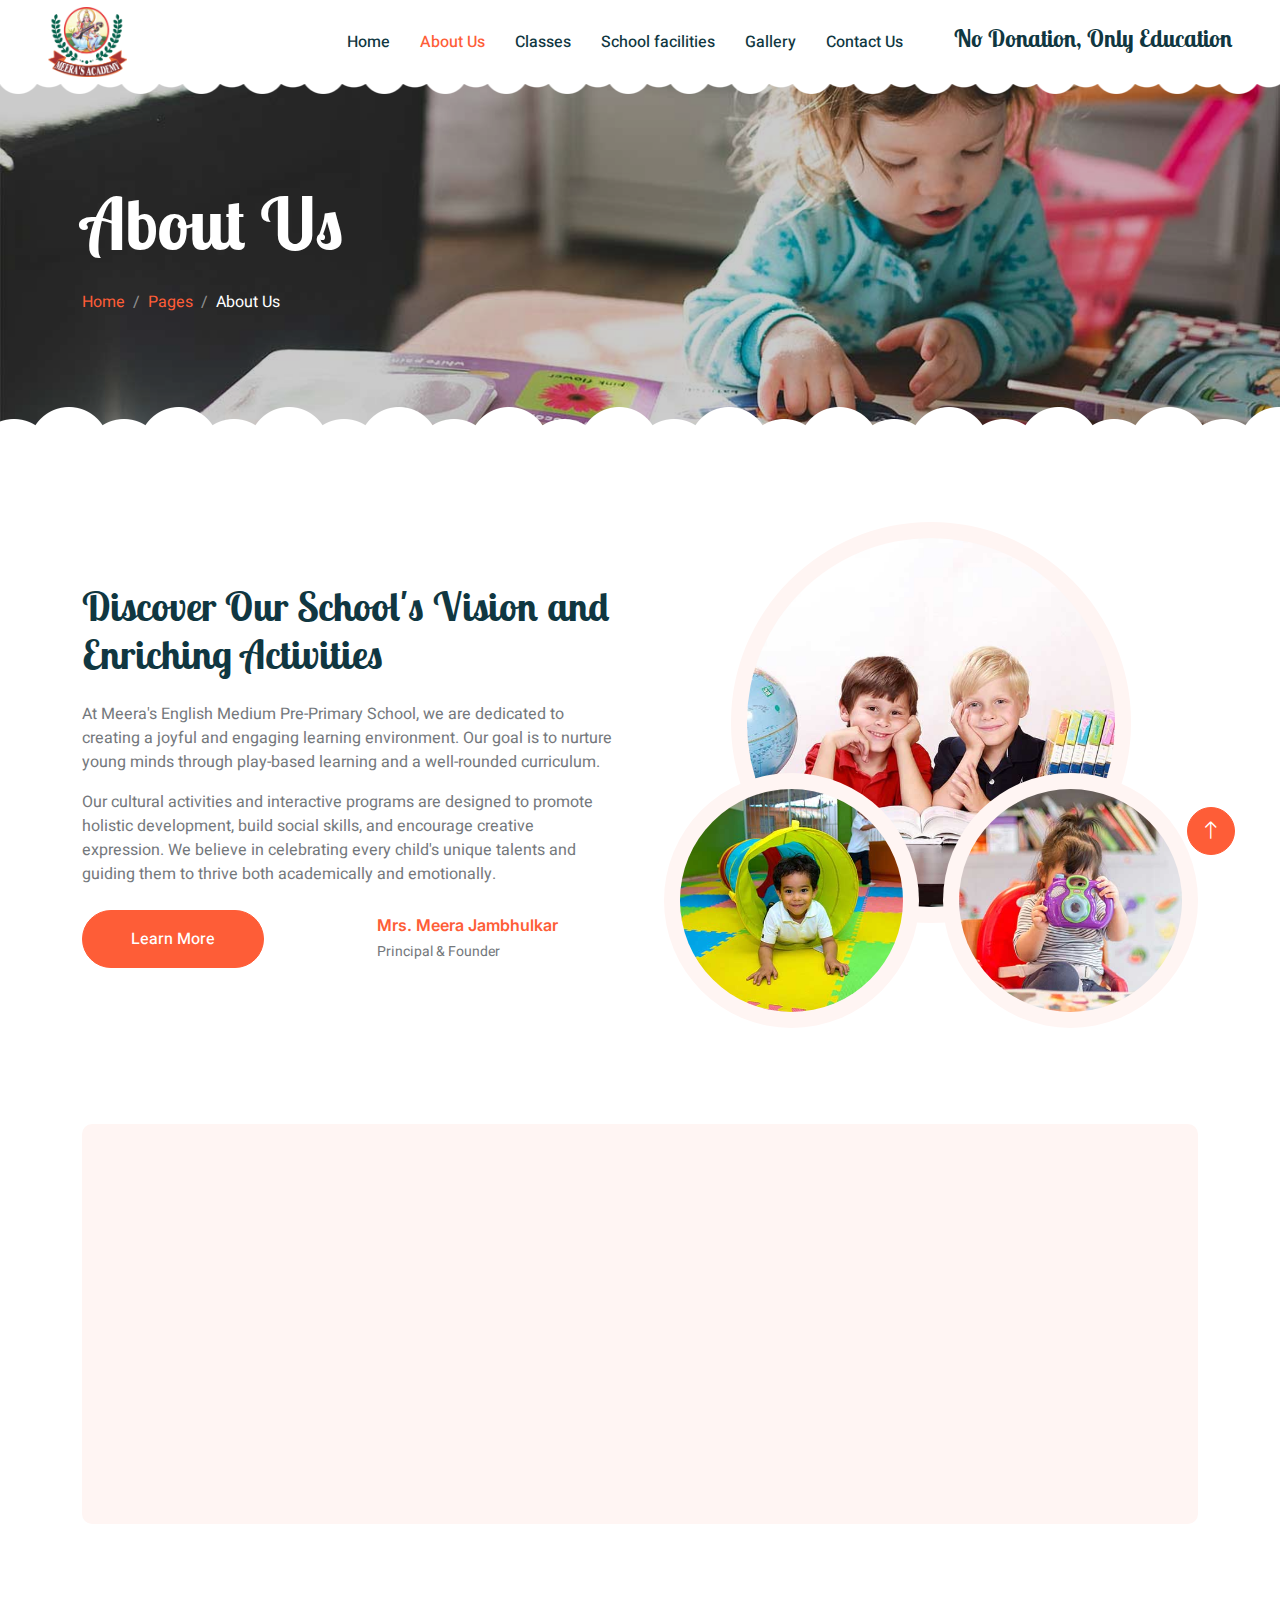
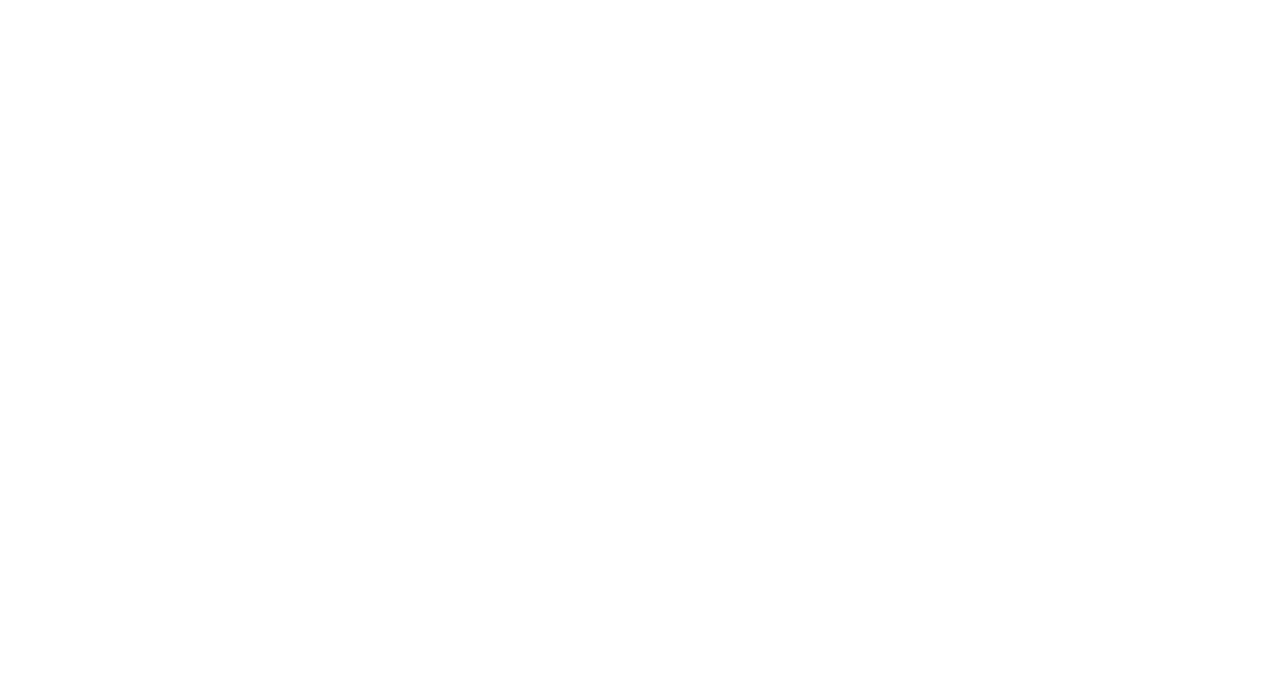
==== about.html @ 2c327e17 "first commit" ====
<!DOCTYPE html>
<html lang="en">

<head>
    <meta charset="utf-8">
    <title>Meera's Academy</title>
    <meta content="width=device-width, initial-scale=1.0" name="viewport">
    <meta content="" name="keywords">
    <meta content="" name="description">

    <!-- Favicon -->
    <link rel="icon" href="/img/favicon.png" type="image/x-icon" />

    <!-- Google Web Fonts -->
    <link rel="preconnect" href="https://fonts.googleapis.com">
    <link rel="preconnect" href="https://fonts.gstatic.com" crossorigin>
    <link href="https://fonts.googleapis.com/css2?family=Heebo:wght@400;500;600&family=Inter:wght@600&family=Lobster+Two:wght@700&display=swap" rel="stylesheet">
    
    <!-- Icon Font Stylesheet -->
    <link href="https://cdnjs.cloudflare.com/ajax/libs/font-awesome/5.10.0/css/all.min.css" rel="stylesheet">
    <link href="https://cdn.jsdelivr.net/npm/bootstrap-icons@1.4.1/font/bootstrap-icons.css" rel="stylesheet">

    <!-- Libraries Stylesheet -->
    <link href="lib/animate/animate.min.css" rel="stylesheet">
    <link href="lib/owlcarousel/assets/owl.carousel.min.css" rel="stylesheet">

    <!-- Customized Bootstrap Stylesheet -->
    <link href="css/bootstrap.min.css" rel="stylesheet">

    <!-- Template Stylesheet -->
    <link href="css/style.css" rel="stylesheet">
</head>

<body>
    <div class="container-xxl bg-white p-0">
        <!-- Spinner Start -->
        <div id="spinner" class="show bg-white position-fixed translate-middle w-100 vh-100 top-50 start-50 d-flex align-items-center justify-content-center">
            <div class="spinner-border text-primary" style="width: 3rem; height: 3rem;" role="status">
                <span class="sr-only">Loading...</span>
            </div>
        </div>
        <!-- Spinner End -->


        <!-- Navbar Start -->
        <nav
        class="navbar navbar-expand-lg bg-white navbar-light sticky-top px-4 px-lg-5 py-lg-0"
      >
        <a href="index.html" class="navbar-brand">
          <img
            src="/img/logo-2024.png"
            alt="School Logo"
            class="m-0 text-primary"
            style="height: 70px"
          />
        </a>

        <button
          type="button"
          class="navbar-toggler"
          data-bs-toggle="collapse"
          data-bs-target="#navbarCollapse"
        >
          <span class="navbar-toggler-icon"></span>
        </button>
        <div class="collapse navbar-collapse" id="navbarCollapse">
          <div class="navbar-nav mx-auto">
            <a href="index.html" class="nav-item nav-link ">Home</a>
            <a href="about.html" class="nav-item nav-link active">About Us</a>
            <a href="classes.html" class="nav-item nav-link">Classes</a>
            <a href="facility.html" class="nav-item nav-link">School facilities</a>
            <a href="gallery.html" class="nav-item nav-link">Gallery</a>
            <!-- <div class="nav-item dropdown">
              <a
                href="#"
                class="nav-link dropdown-toggle"
                data-bs-toggle="dropdown"
                >Pages</a
              >
              <div
                class="dropdown-menu rounded-0 rounded-bottom border-0 shadow-sm m-0"
              >
                <a href="facility.html" class="dropdown-item"
                  >School Facilities</a
                >
                <a href="team.html" class="dropdown-item">Popular Teachers</a>
                <a href="call-to-action.html" class="dropdown-item"
                  >Become A Teachers</a
                >
                <a href="appointment.html" class="dropdown-item"
                  >Make Appointment</a
                >
                <a href="testimonial.html" class="dropdown-item">Testimonial</a>
                <a href="404.html" class="dropdown-item">404 Error</a>
              </div>
            </div> -->
            <a href="contact.html" class="nav-item nav-link">Contact Us</a>
          </div>
          <div class="row g-0">
            <div class="col-12 d-flex flex-column justify-content-center pt-3">
                <h4 class="text-center mb-4">No Donation, Only Education</h4>
            </div>
        </div>
        
        </div>
      </nav>
        <!-- Navbar End -->


        <!-- Page Header End -->
        <div class="container-xxl py-5 page-header position-relative mb-5">
            <div class="container py-5">
                <h1 class="display-2 text-white animated slideInDown mb-4">About Us</h1>
                <nav aria-label="breadcrumb animated slideInDown">
                    <ol class="breadcrumb">
                        <li class="breadcrumb-item"><a href="#">Home</a></li>
                        <li class="breadcrumb-item"><a href="#">Pages</a></li>
                        <li class="breadcrumb-item text-white active" aria-current="page">About Us</li>
                    </ol>
                </nav>
            </div>
        </div>
        <!-- Page Header End -->


        <!-- About Start -->
        <div class="container-xxl py-5">
            <div class="container">
              <div class="row g-5 align-items-center">
                <div class="col-lg-6 wow fadeInUp" data-wow-delay="0.1s">
                  <h1 class="mb-4">
                    Discover Our School's Vision and Enriching Activities
                  </h1>
                  <p>
                    At Meera's English Medium Pre-Primary School, we are dedicated
                    to creating a joyful and engaging learning environment. Our goal
                    is to nurture young minds through play-based learning and a
                    well-rounded curriculum.
                  </p>
                  <p class="mb-4">
                    Our cultural activities and interactive programs are designed to
                    promote holistic development, build social skills, and encourage
                    creative expression. We believe in celebrating every child's
                    unique talents and guiding them to thrive both academically and
                    emotionally.
                  </p>
                  <div class="row g-4 align-items-center">
                    <div class="col-sm-6">
                      <a
                        class="btn btn-primary rounded-pill py-3 px-5"
                        href="about.html"
                      >
                        Learn More
                      </a>
                    </div>
                    <div class="col-sm-6">
                      <div class="d-flex align-items-center">
                        <!-- <img
                                        class="rounded-circle flex-shrink-0"
                                        src="img/user.jpg"
                                        alt="Principal"
                                        style="width: 45px; height: 45px"
                                    /> -->
                        <div class="ms-3">
                          <h6 class="text-primary mb-1">Mrs. Meera Jambhulkar</h6>
                          <small>Principal & Founder</small>
                        </div>
                      </div>
                    </div>
                  </div>
                </div>
                <div class="col-lg-6 about-img wow fadeInUp" data-wow-delay="0.5s">
                  <div class="row">
                    <div class="col-12 text-center">
                      <img
                        class="img-fluid w-75 rounded-circle bg-light p-3"
                        src="img/about-1.jpg"
                        alt="School Activity"
                      />
                    </div>
                    <div class="col-6 text-start" style="margin-top: -150px">
                      <img
                        class="img-fluid w-100 rounded-circle bg-light p-3"
                        src="img/about-2.jpg"
                        alt="Creative Learning"
                      />
                    </div>
                    <div class="col-6 text-end" style="margin-top: -150px">
                      <img
                        class="img-fluid w-100 rounded-circle bg-light p-3"
                        src="img/about-3.jpg"
                        alt="Cultural Event"
                      />
                    </div>
                  </div>
                </div>
              </div>
            </div>
          </div>
        <!-- About End -->


        <!-- Call To Action Start -->
        <div class="container-xxl py-5">
            <div class="container">
              <div class="bg-light rounded">
                <div class="row g-0">
                  <div
                    class="col-lg-6 wow fadeIn"
                    data-wow-delay="0.1s"
                    style="min-height: 400px"
                  >
                    <div class="position-relative h-100">
                      <img
                        class="position-absolute w-100 h-100 rounded"
                        src="img/call-to-action.jpg"
                        style="object-fit: cover"
                        alt="Join Now"
                      />
                    </div>
                  </div>
                  <div class="col-lg-6 wow fadeIn" data-wow-delay="0.5s">
                    <div
                      class="h-100 d-flex flex-column justify-content-center p-5"
                    >
                      <h1 class="mb-4">Join Now</h1>
                      <p class="mb-4">
                        Be a part of our vibrant community! Join us today to
                        experience quality education, engaging activities, and a
                        nurturing environment that helps your child grow, learn, and
                        thrive.
                      </p>
                    </div>
                  </div>
                </div>
              </div>
            </div>
          </div>
        <!-- Call To Action End -->


        <!-- Team Start -->
        <!-- <div class="container-xxl py-5">
            <div class="container">
                <div class="text-center mx-auto mb-5 wow fadeInUp" data-wow-delay="0.1s" style="max-width: 600px;">
                    <h1 class="mb-3">Popular Teachers</h1>
                    <p>Eirmod sed ipsum dolor sit rebum labore magna erat. Tempor ut dolore lorem kasd vero ipsum sit
                        eirmod sit. Ipsum diam justo sed rebum vero dolor duo.</p>
                </div>
                <div class="row g-4">
                    <div class="col-lg-4 col-md-6 wow fadeInUp" data-wow-delay="0.1s">
                        <div class="team-item position-relative">
                            <img class="img-fluid rounded-circle w-75" src="img/team-1.jpg" alt="">
                            <div class="team-text">
                                <h3>Full Name</h3>
                                <p>Designation</p>
                                <div class="d-flex align-items-center">
                                    <a class="btn btn-square btn-primary mx-1" href=""><i class="fab fa-facebook-f"></i></a>
                                    <a class="btn btn-square btn-primary  mx-1" href=""><i class="fab fa-twitter"></i></a>
                                    <a class="btn btn-square btn-primary  mx-1" href=""><i class="fab fa-instagram"></i></a>
                                </div>
                            </div>
                        </div>
                    </div>
                    <div class="col-lg-4 col-md-6 wow fadeInUp" data-wow-delay="0.3s">
                        <div class="team-item position-relative">
                            <img class="img-fluid rounded-circle w-75" src="img/team-2.jpg" alt="">
                            <div class="team-text">
                                <h3>Full Name</h3>
                                <p>Designation</p>
                                <div class="d-flex align-items-center">
                                    <a class="btn btn-square btn-primary mx-1" href=""><i class="fab fa-facebook-f"></i></a>
                                    <a class="btn btn-square btn-primary  mx-1" href=""><i class="fab fa-twitter"></i></a>
                                    <a class="btn btn-square btn-primary  mx-1" href=""><i class="fab fa-instagram"></i></a>
                                </div>
                            </div>
                        </div>
                    </div>
                    <div class="col-lg-4 col-md-6 wow fadeInUp" data-wow-delay="0.5s">
                        <div class="team-item position-relative">
                            <img class="img-fluid rounded-circle w-75" src="img/team-3.jpg" alt="">
                            <div class="team-text">
                                <h3>Full Name</h3>
                                <p>Designation</p>
                                <div class="d-flex align-items-center">
                                    <a class="btn btn-square btn-primary mx-1" href=""><i class="fab fa-facebook-f"></i></a>
                                    <a class="btn btn-square btn-primary  mx-1" href=""><i class="fab fa-twitter"></i></a>
                                    <a class="btn btn-square btn-primary  mx-1" href=""><i class="fab fa-instagram"></i></a>
                                </div>
                            </div>
                        </div>
                    </div>
                </div>
            </div>
        </div> -->
        <!-- Team End -->


        <!-- Footer Start -->
        <div class="container-fluid bg-dark text-white-50 footer pt-5 mt-5 wow fadeIn" data-wow-delay="0.1s">
            <div class="container py-5">
                <div class="row g-4">
                  <!-- Get In Touch Section -->
                  <div class="col-lg-3 col-md-6">
                    <h3 class="text-white mb-4">Get In Touch</h3>
                    <p class="mb-2">
                      <i class="fa fa-map-marker-alt me-3"> Branch 1 -</i>Ganesh Apartment, Row House No 5, Talegaon-Katvi Road, Opp Thakur Priyanka Building, Talegaon Dabhade (Station) 410 507
                    </p>
                    <p class="mb-2">
                      <i class="fa fa-map-marker-alt me-3"> Branch 2 -</i>
                      Shop No. 1, Bhama Ambar Building, Subhash Chowk, Talegaon Dabhade (Gavthan), Tal Maval, Dist. Pune-410 506
                    </p>
                    <p class="mb-2">
                      <i class="fa fa-phone-alt me-3"></i>+91 9922527374
                    </p>
                    <p class="mb-2">
                      <i class="fa fa-envelope me-3"></i>meerasacademy2019@gmail.com
                    </p>
                    <div class="d-flex pt-2">
                      <a class="btn btn-outline-light btn-social" href="https://www.facebook.com/meera.jambhulkar.7">
                        <i class="fab fa-facebook-f"></i>
                      </a>
                      <a class="btn btn-outline-light btn-social" href="https://www.instagram.com/meeras_pre_primery_school/">
                        <i class="fab fa-instagram"></i>
                      </a>
                    </div>
                  </div>
              
                  <!-- Quick Links Section -->
                  <div class="col-lg-3 col-md-6">
                    <h3 class="text-white mb-4">Quick Links</h3>
                    <a class="btn btn-link text-white-50" href="about.html">About Us</a>
                    <a class="btn btn-link text-white-50" href="contact.html">Contact Us</a>
                    <a class="btn btn-link text-white-50" href="classes.html">Our Programs</a>
                    <a class="btn btn-link text-white-50" href="gallery.html">Gallery</a>
                  </div>
              
                  <!-- Branch 1 Map Section -->
                  <div class="col-lg-3 col-md-6">
                    <h3 class="text-white mb-4">Branch 1</h3>
                    <iframe src="https://www.google.com/maps/embed?pb=!1m18!1m12!1m3!1d572.6316292907213!2d73.68504732895836!3d18.720898207297964!2m3!1f0!2f0!3f0!3m2!1i1024!2i768!4f13.1!3m3!1m2!1s0x3bc2b1e98ec0d7b5%3A0x47307ceed3ab37!2sMeera&#39;s%20English%20Medium%20Pre-Primary%20School!5e0!3m2!1sen!2sus!4v1741086554092!5m2!1sen!2sus" width="100%" height="200" style="border: 0" allowfullscreen="" loading="lazy"></iframe>
                  </div>
              
                  <!-- Branch 2 Map Section -->
                  <div class="col-lg-3 col-md-6">
                    <h3 class="text-white mb-4">Branch 2</h3>
                    <iframe src="https://www.google.com/maps/embed?pb=!1m18!1m12!1m3!1d3780.876703759056!2d73.67531077480892!3d18.731587286161437!2m3!1f0!2f0!3f0!3m2!1i1024!2i768!4f13.1!3m3!1m2!1s0x3bc2b1aa20e286f3%3A0x2f82cfa5d162f95!2sBhama%20Ambar%2C%20Subhash%20Chowk%2C%20Talegaon%20Dabhade%2C%20Maharashtra%20410506%2C%20India!5e0!3m2!1sen!2sus!4v1741087923456!5m2!1sen!2sus" width="100%" height="200" style="border: 0" allowfullscreen="" loading="lazy"></iframe>
                  </div>
                </div>
              </div>


            <div class="container">
          <div class="copyright">
            <div class="row">
              <div class="col-md-12 text-center mb-3 mb-md-0">
                &copy;
                <a class="border-bottom" href="#"
                  >Meera's English Medium Pre-Primary School</a
                >, All Rights Reserved.
                <br />
                Designed By
                <a class="border-bottom" href="https://htmlcodex.com"
                  >HTML Codex</a
                >
              </div>
            </div>
          </div>
        </div>
        </div>
        <!-- Footer End -->


        <!-- Back to Top -->
        <a href="#" class="btn btn-lg btn-primary btn-lg-square back-to-top"><i class="bi bi-arrow-up"></i></a>
    </div>

    <!-- JavaScript Libraries -->
    <script src="https://code.jquery.com/jquery-3.4.1.min.js"></script>
    <script src="https://cdn.jsdelivr.net/npm/bootstrap@5.0.0/dist/js/bootstrap.bundle.min.js"></script>
    <script src="lib/wow/wow.min.js"></script>
    <script src="lib/easing/easing.min.js"></script>
    <script src="lib/waypoints/waypoints.min.js"></script>
    <script src="lib/owlcarousel/owl.carousel.min.js"></script>

    <!-- Template Javascript -->
    <script src="js/main.js"></script>
</body>

</html>
---- css/style.css ----
/********** Template CSS **********/
:root {
    --primary: #FE5D37;
    --light: #FFF5F3;
    --dark: #103741;
}

.back-to-top {
    position: fixed;
    display: none;
    right: 45px;
    bottom: 45px;
    z-index: 99;
}


/*** Spinner ***/
#spinner {
    opacity: 0;
    visibility: hidden;
    transition: opacity .5s ease-out, visibility 0s linear .5s;
    z-index: 99999;
}

#spinner.show {
    transition: opacity .5s ease-out, visibility 0s linear 0s;
    visibility: visible;
    opacity: 1;
}


/*** Button ***/
.btn {
    font-weight: 500;
    transition: .5s;
}

.btn.btn-primary {
    color: #FFFFFF;
}

.btn-square {
    width: 38px;
    height: 38px;
}

.btn-sm-square {
    width: 32px;
    height: 32px;
}

.btn-lg-square {
    width: 48px;
    height: 48px;
}

.btn-square,
.btn-sm-square,
.btn-lg-square {
    padding: 0;
    display: flex;
    align-items: center;
    justify-content: center;
    font-weight: normal;
    border-radius: 50px;
}


/*** Heading ***/
h1,
h2,
h3,
h4,
.h1,
.h2,
.h3,
.h4,
.display-1,
.display-2,
.display-3,
.display-4,
.display-5,
.display-6 {
    font-family: 'Lobster Two', cursive;
    font-weight: 700;
}

h5,
h6,
.h5,
.h6 {
    font-weight: 600;
}

.font-secondary {
    font-family: 'Lobster Two', cursive;
}


/*** Navbar ***/
.navbar .navbar-nav .nav-link {
    padding: 30px 15px;
    color: var(--dark);
    font-weight: 500;
    outline: none;
}

.navbar .navbar-nav .nav-link:hover,
.navbar .navbar-nav .nav-link.active {
    color: var(--primary);
}

.navbar.sticky-top {
    top: -100px;
    transition: .5s;
}

.navbar .dropdown-toggle::after {
    border: none;
    content: "\f107";
    font-family: "Font Awesome 5 Free";
    font-weight: 900;
    vertical-align: middle;
    margin-left: 5px;
    transition: .5s;
}

.navbar .dropdown-toggle[aria-expanded=true]::after {
    transform: rotate(-180deg);
}

@media (max-width: 991.98px) {
    .navbar .navbar-nav .nav-link  {
        margin-right: 0;
        padding: 10px 0;
    }

    .navbar .navbar-nav {
        margin-top: 15px;
        border-top: 1px solid #EEEEEE;
    }
}

@media (min-width: 992px) {
    .navbar .nav-item .dropdown-menu {
        display: block;
        top: calc(100% - 15px);
        margin-top: 0;
        opacity: 0;
        visibility: hidden;
        transition: .5s;
        
    }

    .navbar .nav-item:hover .dropdown-menu {
        top: 100%;
        visibility: visible;
        transition: .5s;
        opacity: 1;
    }
}


/*** Header ***/
.header-carousel::before,
.header-carousel::after,
.page-header::before,
.page-header::after {
    position: absolute;
    content: "";
    width: 100%;
    height: 10px;
    top: 0;
    left: 0;
    background: url(../img/bg-header-top.png) center center repeat-x;
    z-index: 1;
}

.header-carousel::after,
.page-header::after {
    height: 19px;
    top: auto;
    bottom: 0;
    background: url(../img/bg-header-bottom.png) center center repeat-x;
}

@media (max-width: 768px) {
    .header-carousel .owl-carousel-item {
        position: relative;
        min-height: 500px;
    }
    
    .header-carousel .owl-carousel-item img {
        position: absolute;
        width: 100%;
        height: 100%;
        object-fit: cover;
    }

    .header-carousel .owl-carousel-item p {
        font-size: 16px !important;
        font-weight: 400 !important;
    }

    .header-carousel .owl-carousel-item h1 {
        font-size: 30px;
        font-weight: 600;
    }
}

.header-carousel .owl-nav {
    position: absolute;
    top: 50%;
    right: 8%;
    transform: translateY(-50%);
    display: flex;
    flex-direction: column;
}

.header-carousel .owl-nav .owl-prev,
.header-carousel .owl-nav .owl-next {
    margin: 7px 0;
    width: 45px;
    height: 45px;
    display: flex;
    align-items: center;
    justify-content: center;
    color: #FFFFFF;
    background: transparent;
    border: 1px solid #FFFFFF;
    border-radius: 45px;
    font-size: 22px;
    transition: .5s;
}

.header-carousel .owl-nav .owl-prev:hover,
.header-carousel .owl-nav .owl-next:hover {
    background: var(--primary);
    border-color: var(--primary);
}

.page-header {
    background: linear-gradient(rgba(0, 0, 0, .2), rgba(0, 0, 0, .2)), url(../img/carousel-1.jpg) center center no-repeat;
    background-size: cover;
}

.breadcrumb-item + .breadcrumb-item::before {
    color: rgba(255, 255, 255, .5);
}


/*** Facility ***/
.facility-item .facility-icon {
    position: relative;
    margin: 0 auto;
    width: 100px;
    height: 100px;
    border-radius: 100px;
    display: flex;
    align-items: center;
    justify-content: center;
}

.facility-item .facility-icon::before {
    position: absolute;
    content: "";
    width: 100%;
    height: 100%;
    top: 0;
    left: 0;
    background: rgba(255, 255, 255, .9);
    transition: .5s;
    z-index: 1;
}

.facility-item .facility-icon span {
    position: absolute;
    content: "";
    width: 15px;
    height: 30px;
    top: 0;
    left: 0;
    border-radius: 50%;
}

.facility-item .facility-icon span:last-child {
    left: auto;
    right: 0;
}

.facility-item .facility-icon i {
    position: relative;
    z-index: 2;
}

.facility-item .facility-text {
    position: relative;
    min-height: 250px;
    padding: 30px;
    border-radius: 100%;
    display: flex;
    text-align: center;
    justify-content: center;
    flex-direction: column;
}

.facility-item .facility-text::before {
    position: absolute;
    content: "";
    width: 100%;
    height: 100%;
    top: 0;
    left: 0;
    background: rgba(255, 255, 255, .9);
    transition: .5s;
    z-index: 1;
}

.facility-item .facility-text * {
    position: relative;
    z-index: 2;
}

.facility-item:hover .facility-icon::before,
.facility-item:hover .facility-text::before {
    background: transparent;
}

.facility-item * {
    transition: .5s;
}

.facility-item:hover * {
    color: #FFFFFF !important;
}


/*** About ***/
.about-img img {
    transition: .5s;
}

.about-img img:hover {
    background: var(--primary) !important;
}


/*** Classes ***/
.classes-item {
    transition: .5s;
}

.classes-item:hover {
    margin-top: -10px;
}


/*** Team ***/
.team-item .team-text {
    position: absolute;
    width: 250px;
    height: 250px;
    bottom: 0;
    right: 0;
    display: flex;
    align-items: center;
    justify-content: center;
    flex-direction: column;
    background: #FFFFFF;
    border: 17px solid var(--light);
    border-radius: 250px;
    transition: .5s;
}

.team-item:hover .team-text {
    border-color: var(--primary);
}


/*** Testimonial ***/
.testimonial-carousel {
    padding-left: 1.5rem;
    padding-right: 1.5rem;
}

@media (min-width: 576px) {
    .testimonial-carousel {
        padding-left: 4rem;
        padding-right: 4rem;
    }
}

.testimonial-carousel .testimonial-item .border {
    border: 1px dashed rgba(0, 185, 142, .3) !important;
}

.testimonial-carousel .owl-nav {
    position: absolute;
    width: 100%;
    height: 45px;
    top: 50%;
    left: 0;
    transform: translateY(-50%);
    display: flex;
    justify-content: space-between;
    z-index: 1;
}

.testimonial-carousel .owl-nav .owl-prev,
.testimonial-carousel .owl-nav .owl-next {
    position: relative;
    width: 45px;
    height: 45px;
    display: flex;
    align-items: center;
    justify-content: center;
    color: #FFFFFF;
    background: var(--primary);
    border-radius: 45px;
    font-size: 20px;
    transition: .5s;
}

.testimonial-carousel .owl-nav .owl-prev:hover,
.testimonial-carousel .owl-nav .owl-next:hover {
    background: var(--dark);
}


/*** Footer ***/
.footer .btn.btn-social {
    margin-right: 5px;
    width: 45px;
    height: 45px;
    display: flex;
    align-items: center;
    justify-content: center;
    color: #FFFFFF;
    border: 1px solid rgba(255,255,255,0.5);
    border-radius: 45px;
    transition: .3s;
}

.footer .btn.btn-social:hover {
    border-color: var(--primary);
    background: var(--primary);
}

.footer .btn.btn-link {
    display: block;
    margin-bottom: 5px;
    padding: 0;
    text-align: left;
    font-size: 16px;
    font-weight: normal;
    text-transform: capitalize;
    transition: .3s;
}

.footer .btn.btn-link::before {
    position: relative;
    content: "\f105";
    font-family: "Font Awesome 5 Free";
    font-weight: 900;
    margin-right: 10px;
}

.footer .btn.btn-link:hover {
    color: var(--primary) !important;
    letter-spacing: 1px;
    box-shadow: none;
}

.footer .form-control {
    border-color: rgba(255,255,255,0.5);
}

.footer .copyright {
    padding: 25px 0;
    font-size: 15px;
    border-top: 1px solid rgba(256, 256, 256, .1);
}

.footer .copyright a {
    color: #FFFFFF;
}

.footer .footer-menu a {
    margin-right: 15px;
    padding-right: 15px;
    border-right: 1px solid rgba(255, 255, 255, .1);
}

.footer .copyright a:hover,
.footer .footer-menu a:hover {
    color: var(--primary) !important;
}

.footer .footer-menu a:last-child {
    margin-right: 0;
    padding-right: 0;
    border-right: none;
}
@media (min-width: 1400px) {
    .container,.container-sm,.container-md,.container-lg,.container-xl,.container-xxl {
        max-width: 100%;
    }
}
@media (min-width: 992px) {
    .navbar-expand-lg .navbar-collapse {
        display: flex !important
;
        flex-basis: auto;
        margin-left: 17vh;
    }
}
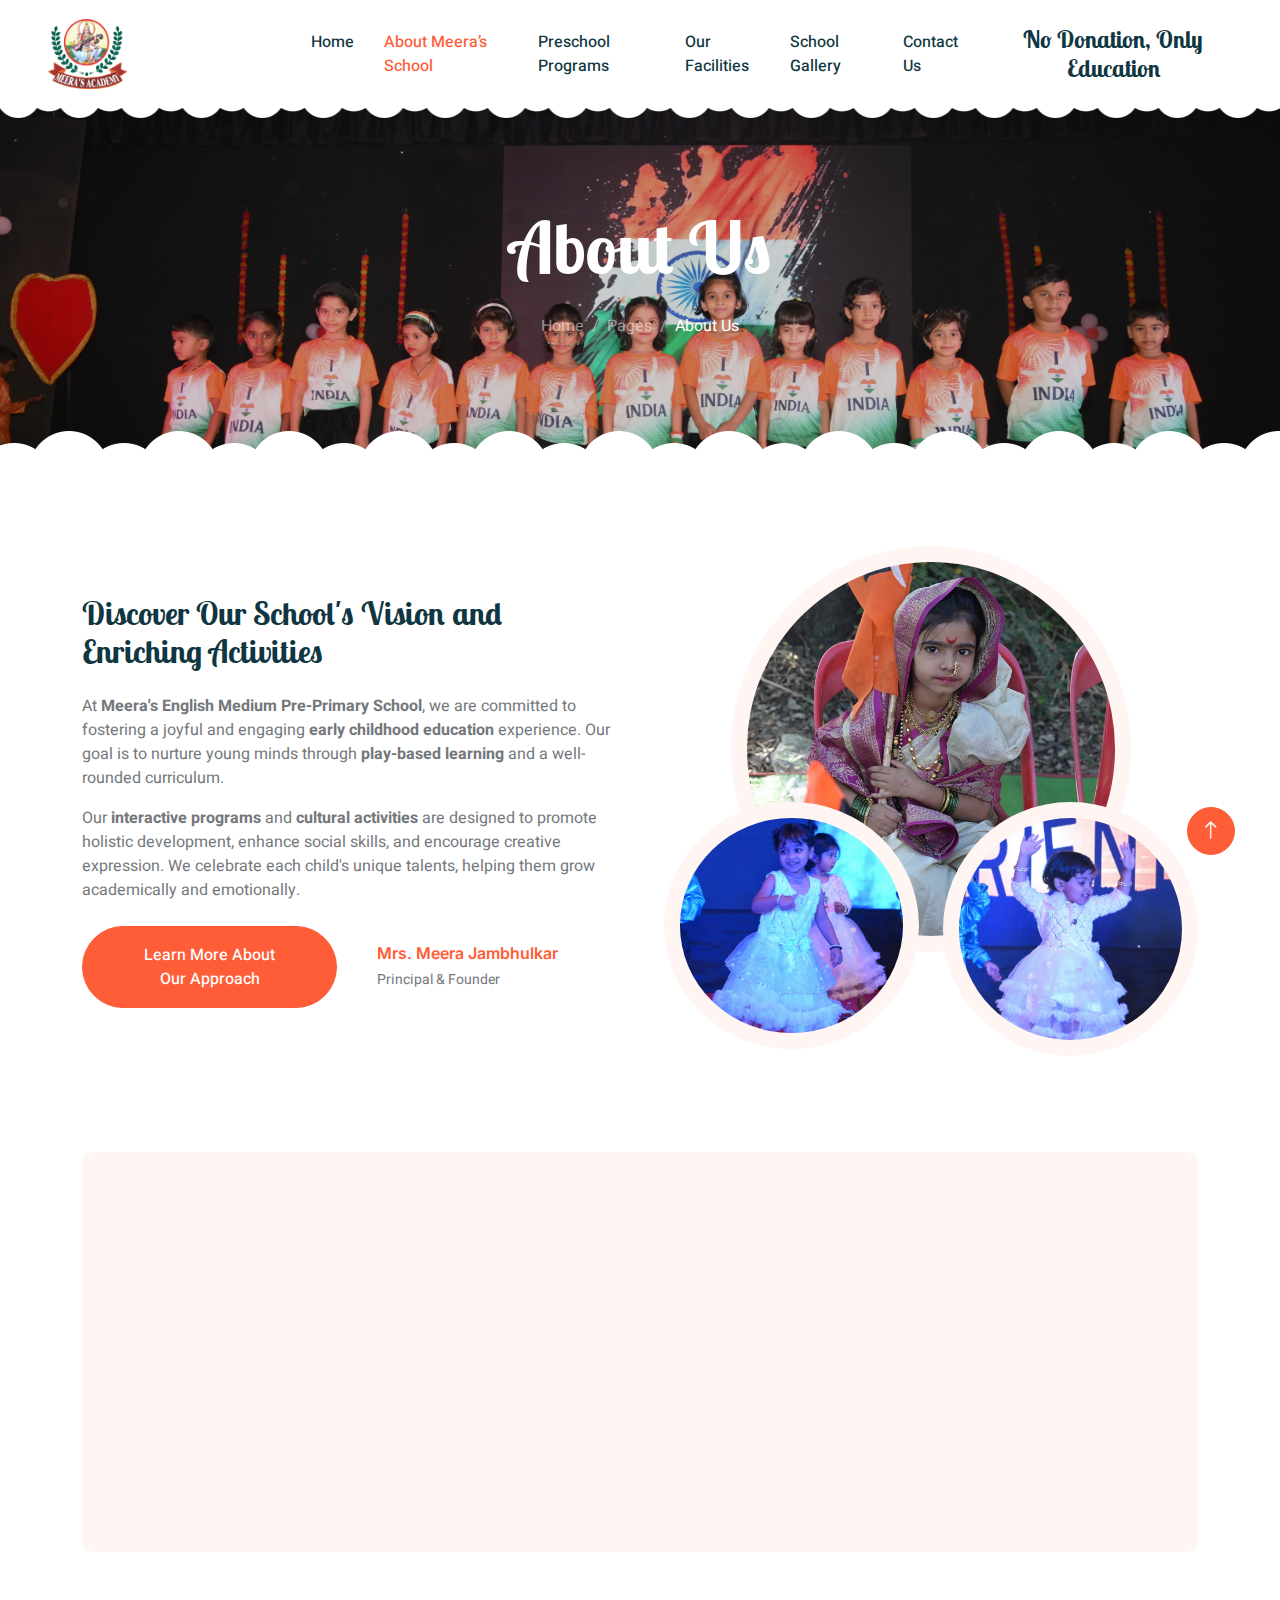
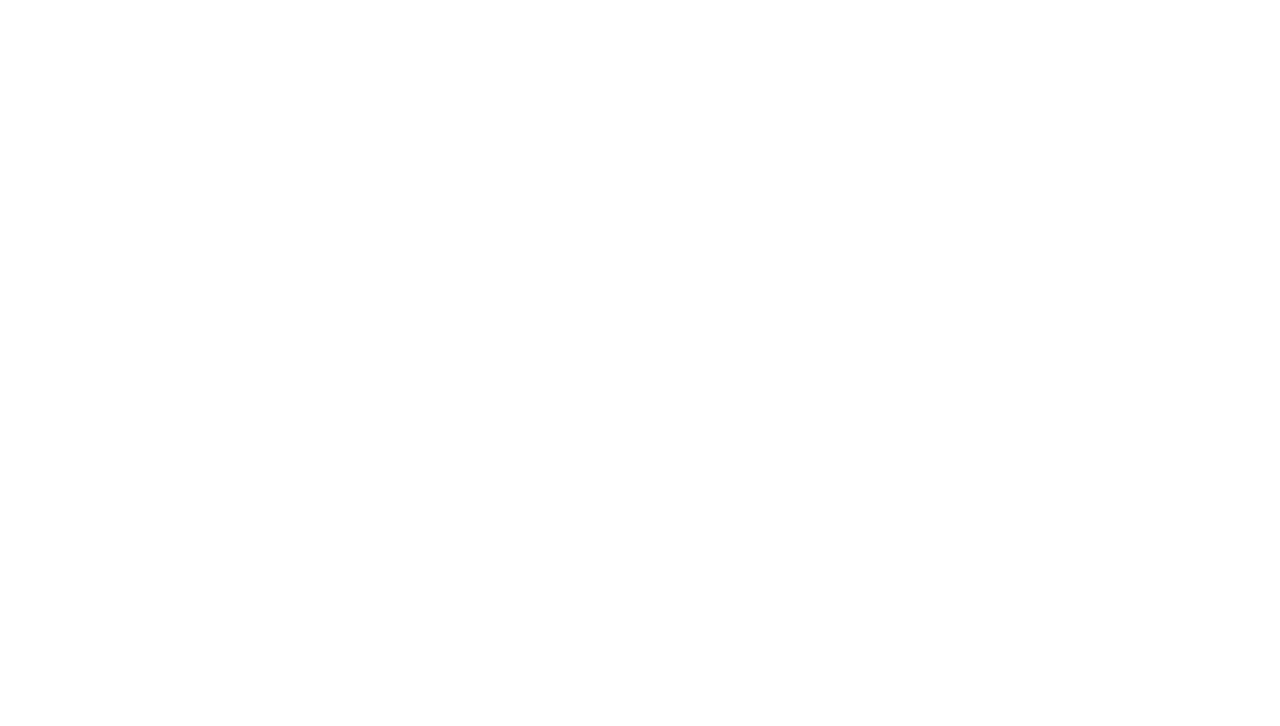
==== commit c2f2e97b: "dsa" ====
--- a/about.html
+++ b/about.html
@@ -2,34 +2,52 @@
 <html lang="en">
 
 <head>
-    <meta charset="utf-8">
-    <title>Meera's Academy</title>
-    <meta content="width=device-width, initial-scale=1.0" name="viewport">
-    <meta content="" name="keywords">
-    <meta content="" name="description">
-
-    <!-- Favicon -->
-    <link rel="icon" href="/img/favicon.png" type="image/x-icon" />
-
-    <!-- Google Web Fonts -->
-    <link rel="preconnect" href="https://fonts.googleapis.com">
-    <link rel="preconnect" href="https://fonts.gstatic.com" crossorigin>
-    <link href="https://fonts.googleapis.com/css2?family=Heebo:wght@400;500;600&family=Inter:wght@600&family=Lobster+Two:wght@700&display=swap" rel="stylesheet">
-    
-    <!-- Icon Font Stylesheet -->
-    <link href="https://cdnjs.cloudflare.com/ajax/libs/font-awesome/5.10.0/css/all.min.css" rel="stylesheet">
-    <link href="https://cdn.jsdelivr.net/npm/bootstrap-icons@1.4.1/font/bootstrap-icons.css" rel="stylesheet">
-
-    <!-- Libraries Stylesheet -->
-    <link href="lib/animate/animate.min.css" rel="stylesheet">
-    <link href="lib/owlcarousel/assets/owl.carousel.min.css" rel="stylesheet">
-
-    <!-- Customized Bootstrap Stylesheet -->
-    <link href="css/bootstrap.min.css" rel="stylesheet">
-
-    <!-- Template Stylesheet -->
-    <link href="css/style.css" rel="stylesheet">
+  <meta charset="utf-8">
+  <title>Meera's Academy | Best Pre-Primary School in Talegaon</title>
+  <meta name="viewport" content="width=device-width, initial-scale=1.0">
+  
+  <!-- SEO Meta Tags -->
+  <meta name="keywords" content="Meera's Academy, Pre-Primary School, Best Preschool in Talegaon, Early Education, Child Development">
+  <meta name="description" content="Meera's Academy is a leading pre-primary school in Talegaon, offering quality early childhood education with a focus on holistic development.">
+  
+  <!-- Open Graph (Facebook & LinkedIn) -->
+  <meta property="og:title" content="Meera's Academy | Best Pre-Primary School in Talegaon">
+  <meta property="og:description" content="Meera's Academy provides top-quality early education in Talegaon with a child-friendly approach.">
+  <meta property="og:image" content="https://www.yoursite.com/img/og-image.jpg">
+  <meta property="og:url" content="https://www.yoursite.com">
+  <meta property="og:type" content="website">
+
+  <!-- Twitter Cards -->
+  <meta name="twitter:card" content="summary_large_image">
+  <meta name="twitter:title" content="Meera's Academy | Best Pre-Primary School in Talegaon">
+  <meta name="twitter:description" content="Meera's Academy is a leading pre-primary school in Talegaon, offering quality education for kids.">
+  <meta name="twitter:image" content="https://www.yoursite.com/img/twitter-image.jpg">
+
+  <!-- Favicon -->
+  <link rel="icon" href="/img/favicon.png" type="image/x-icon">
+  
+  <!-- Preconnect for Performance -->
+  <link rel="preconnect" href="https://fonts.googleapis.com">
+  <link rel="preconnect" href="https://fonts.gstatic.com" crossorigin>
+
+  <!-- Google Fonts -->
+  <link href="https://fonts.googleapis.com/css2?family=Heebo:wght@400;500;600&family=Inter:wght@600&family=Lobster+Two:wght@700&display=swap" rel="stylesheet">
+  
+  <!-- Icon Font Stylesheet -->
+  <link href="https://cdnjs.cloudflare.com/ajax/libs/font-awesome/5.10.0/css/all.min.css" rel="stylesheet">
+  <link href="https://cdn.jsdelivr.net/npm/bootstrap-icons@1.4.1/font/bootstrap-icons.css" rel="stylesheet">
+
+  <!-- Libraries Stylesheet -->
+  <link href="lib/animate/animate.min.css" rel="stylesheet">
+  <link href="lib/owlcarousel/assets/owl.carousel.min.css" rel="stylesheet">
+
+  <!-- Customized Bootstrap Stylesheet -->
+  <link href="css/bootstrap.min.css" rel="stylesheet">
+
+  <!-- Template Stylesheet -->
+  <link href="css/style.css" rel="stylesheet">
 </head>
+
 
 <body>
     <div class="container-xxl bg-white p-0">
@@ -43,199 +61,148 @@
 
 
         <!-- Navbar Start -->
-        <nav
-        class="navbar navbar-expand-lg bg-white navbar-light sticky-top px-4 px-lg-5 py-lg-0"
-      >
-        <a href="index.html" class="navbar-brand">
-          <img
-            src="/img/logo-2024.png"
-            alt="School Logo"
-            class="m-0 text-primary"
-            style="height: 70px"
-          />
-        </a>
-
-        <button
-          type="button"
-          class="navbar-toggler"
-          data-bs-toggle="collapse"
-          data-bs-target="#navbarCollapse"
-        >
-          <span class="navbar-toggler-icon"></span>
-        </button>
-        <div class="collapse navbar-collapse" id="navbarCollapse">
-          <div class="navbar-nav mx-auto">
-            <a href="index.html" class="nav-item nav-link ">Home</a>
-            <a href="about.html" class="nav-item nav-link active">About Us</a>
-            <a href="classes.html" class="nav-item nav-link">Classes</a>
-            <a href="facility.html" class="nav-item nav-link">School facilities</a>
-            <a href="gallery.html" class="nav-item nav-link">Gallery</a>
-            <!-- <div class="nav-item dropdown">
-              <a
-                href="#"
-                class="nav-link dropdown-toggle"
-                data-bs-toggle="dropdown"
-                >Pages</a
-              >
-              <div
-                class="dropdown-menu rounded-0 rounded-bottom border-0 shadow-sm m-0"
-              >
-                <a href="facility.html" class="dropdown-item"
-                  >School Facilities</a
-                >
-                <a href="team.html" class="dropdown-item">Popular Teachers</a>
-                <a href="call-to-action.html" class="dropdown-item"
-                  >Become A Teachers</a
-                >
-                <a href="appointment.html" class="dropdown-item"
-                  >Make Appointment</a
-                >
-                <a href="testimonial.html" class="dropdown-item">Testimonial</a>
-                <a href="404.html" class="dropdown-item">404 Error</a>
-              </div>
-            </div> -->
-            <a href="contact.html" class="nav-item nav-link">Contact Us</a>
-          </div>
-          <div class="row g-0">
-            <div class="col-12 d-flex flex-column justify-content-center pt-3">
-                <h4 class="text-center mb-4">No Donation, Only Education</h4>
-            </div>
-        </div>
-        
-        </div>
+        <nav class="navbar navbar-expand-lg bg-white navbar-light sticky-top px-4 px-lg-5 py-lg-0">
+          <!-- Logo -->
+          <a href="index.html" class="navbar-brand">
+              <img src="/img/logo-2024.png" alt="Meera's Pre-Primary School Logo" style="height: 70px">
+          </a>
+      
+          <!-- Mobile Menu Toggle Button -->
+          <button 
+              type="button" 
+              class="navbar-toggler" 
+              data-bs-toggle="collapse" 
+              data-bs-target="#navbarCollapse" 
+              aria-controls="navbarCollapse" 
+              aria-expanded="false" 
+              aria-label="Toggle navigation">
+              <span class="navbar-toggler-icon"></span>
+          </button>
+      
+          <!-- Navbar Items -->
+          <div class="collapse navbar-collapse" id="navbarCollapse">
+              <div class="navbar-nav mx-auto">
+                  <a href="index.html" class="nav-item nav-link ">Home</a>
+                  <a href="about.html" class="nav-item nav-link active">About Meera’s School</a>
+                  <a href="classes.html" class="nav-item nav-link">Preschool Programs</a>
+                  <a href="facility.html" class="nav-item nav-link">Our Facilities</a>
+                  <a href="gallery.html" class="nav-item nav-link">School Gallery</a>
+                  <a href="contact.html" class="nav-item nav-link">Contact Us</a>
+              </div>
+      
+              <!-- Slogan -->
+              <div class="d-none d-lg-flex flex-column justify-content-center ps-3">
+                  <h4 class="text-center mb-0">No Donation, Only Education</h4>
+              </div>
+          </div>
       </nav>
         <!-- Navbar End -->
 
 
         <!-- Page Header End -->
         <div class="container-xxl py-5 page-header position-relative mb-5">
-            <div class="container py-5">
-                <h1 class="display-2 text-white animated slideInDown mb-4">About Us</h1>
-                <nav aria-label="breadcrumb animated slideInDown">
-                    <ol class="breadcrumb">
-                        <li class="breadcrumb-item"><a href="#">Home</a></li>
-                        <li class="breadcrumb-item"><a href="#">Pages</a></li>
-                        <li class="breadcrumb-item text-white active" aria-current="page">About Us</li>
-                    </ol>
-                </nav>
-            </div>
-        </div>
+          <div class="container text-center py-5">
+              <h1 class="display-2 text-white animated slideInDown mb-4">About Us</h1>
+              <nav aria-label="breadcrumb" class="animated slideInDown">
+                  <ol class="breadcrumb justify-content-center">
+                      <li class="breadcrumb-item">
+                          <a href="/" class="text-white-50">Home</a>
+                      </li>
+                      <li class="breadcrumb-item">
+                          <a href="/pages" class="text-white-50">Pages</a>
+                      </li>
+                      <li class="breadcrumb-item text-white active" aria-current="page">
+                          About Us
+                      </li>
+                  </ol>
+              </nav>
+          </div>
+      </div>
+      
         <!-- Page Header End -->
 
 
         <!-- About Start -->
         <div class="container-xxl py-5">
-            <div class="container">
-              <div class="row g-5 align-items-center">
-                <div class="col-lg-6 wow fadeInUp" data-wow-delay="0.1s">
-                  <h1 class="mb-4">
-                    Discover Our School's Vision and Enriching Activities
-                  </h1>
-                  <p>
-                    At Meera's English Medium Pre-Primary School, we are dedicated
-                    to creating a joyful and engaging learning environment. Our goal
-                    is to nurture young minds through play-based learning and a
-                    well-rounded curriculum.
-                  </p>
-                  <p class="mb-4">
-                    Our cultural activities and interactive programs are designed to
-                    promote holistic development, build social skills, and encourage
-                    creative expression. We believe in celebrating every child's
-                    unique talents and guiding them to thrive both academically and
-                    emotionally.
-                  </p>
-                  <div class="row g-4 align-items-center">
-                    <div class="col-sm-6">
-                      <a
-                        class="btn btn-primary rounded-pill py-3 px-5"
-                        href="about.html"
-                      >
-                        Learn More
-                      </a>
-                    </div>
-                    <div class="col-sm-6">
-                      <div class="d-flex align-items-center">
-                        <!-- <img
-                                        class="rounded-circle flex-shrink-0"
-                                        src="img/user.jpg"
-                                        alt="Principal"
-                                        style="width: 45px; height: 45px"
-                                    /> -->
-                        <div class="ms-3">
-                          <h6 class="text-primary mb-1">Mrs. Meera Jambhulkar</h6>
-                          <small>Principal & Founder</small>
-                        </div>
+          <div class="container">
+            <div class="row g-5 align-items-center">
+              <!-- Text Content Section -->
+              <article class="col-lg-6 wow fadeInUp" data-wow-delay="0.1s">
+                <h2 class="mb-4">Discover Our School's Vision and Enriching Activities</h2>
+                <p>
+                  At <strong>Meera's English Medium Pre-Primary School</strong>, we are committed to fostering a joyful and engaging <strong>early childhood education</strong> experience. Our goal is to nurture young minds through <strong>play-based learning</strong> and a well-rounded curriculum.
+                </p>
+                <p class="mb-4">
+                  Our <strong>interactive programs</strong> and <strong>cultural activities</strong> are designed to promote holistic development, enhance social skills, and encourage creative expression. We celebrate each child's unique talents, helping them grow academically and emotionally.
+                </p>
+                <div class="row g-4 align-items-center">
+                  <div class="col-sm-6">
+                    <a class="btn btn-primary rounded-pill py-3 px-5" href="about.html">
+                      Learn More About Our Approach
+                    </a>
+                  </div>
+                  <div class="col-sm-6">
+                    <div class="d-flex align-items-center">
+                      <div class="ms-3">
+                        <h6 class="text-primary mb-1">Mrs. Meera Jambhulkar</h6>
+                        <small>Principal & Founder</small>
                       </div>
                     </div>
                   </div>
                 </div>
-                <div class="col-lg-6 about-img wow fadeInUp" data-wow-delay="0.5s">
-                  <div class="row">
-                    <div class="col-12 text-center">
-                      <img
-                        class="img-fluid w-75 rounded-circle bg-light p-3"
-                        src="img/about-1.jpg"
-                        alt="School Activity"
-                      />
-                    </div>
-                    <div class="col-6 text-start" style="margin-top: -150px">
-                      <img
-                        class="img-fluid w-100 rounded-circle bg-light p-3"
-                        src="img/about-2.jpg"
-                        alt="Creative Learning"
-                      />
-                    </div>
-                    <div class="col-6 text-end" style="margin-top: -150px">
-                      <img
-                        class="img-fluid w-100 rounded-circle bg-light p-3"
-                        src="img/about-3.jpg"
-                        alt="Cultural Event"
-                      />
-                    </div>
-                  </div>
-                </div>
-              </div>
-            </div>
-          </div>
+              </article>
+        
+              <!-- Image Section -->
+              <aside class="col-lg-6 about-img wow fadeInUp" data-wow-delay="0.5s">
+                <div class="row">
+                  <div class="col-12 text-center">
+                    <img class="img-fluid w-75 rounded-circle bg-light p-3"
+                      src="img/about-1.jpg" alt="Children participating in school activity">
+                  </div>
+                  <div class="col-6 text-start" style="margin-top: -150px">
+                    <img class="img-fluid w-100 rounded-circle bg-light p-3"
+                      src="img/about-2.jpg" alt="Creative learning session at school">
+                  </div>
+                  <div class="col-6 text-end" style="margin-top: -150px">
+                    <img class="img-fluid w-100 rounded-circle bg-light p-3"
+                      src="img/about-3.jpg" alt="Cultural event with students performing">
+                  </div>
+                </div>
+              </aside>
+            </div>
+          </div>
+        </div>
         <!-- About End -->
 
 
         <!-- Call To Action Start -->
         <div class="container-xxl py-5">
-            <div class="container">
-              <div class="bg-light rounded">
-                <div class="row g-0">
-                  <div
-                    class="col-lg-6 wow fadeIn"
-                    data-wow-delay="0.1s"
-                    style="min-height: 400px"
-                  >
-                    <div class="position-relative h-100">
-                      <img
-                        class="position-absolute w-100 h-100 rounded"
-                        src="img/call-to-action.jpg"
-                        style="object-fit: cover"
-                        alt="Join Now"
-                      />
-                    </div>
-                  </div>
-                  <div class="col-lg-6 wow fadeIn" data-wow-delay="0.5s">
-                    <div
-                      class="h-100 d-flex flex-column justify-content-center p-5"
-                    >
-                      <h1 class="mb-4">Join Now</h1>
-                      <p class="mb-4">
-                        Be a part of our vibrant community! Join us today to
-                        experience quality education, engaging activities, and a
-                        nurturing environment that helps your child grow, learn, and
-                        thrive.
-                      </p>
-                    </div>
-                  </div>
-                </div>
-              </div>
-            </div>
-          </div>
+          <div class="container">
+            <section class="bg-light rounded">
+              <div class="row g-0">
+                <!-- Image Section -->
+                <div class="col-lg-6 wow fadeIn" data-wow-delay="0.1s" style="min-height: 400px">
+                  <div class="position-relative h-100">
+                    <img class="position-absolute w-100 h-100 rounded"
+                      src="img/call-to-action.jpg"
+                      style="object-fit: cover"
+                      alt="Enroll your child for quality education today">
+                  </div>
+                </div>
+        
+                <!-- Text Content -->
+                <article class="col-lg-6 wow fadeIn" data-wow-delay="0.5s">
+                  <div class="h-100 d-flex flex-column justify-content-center p-5">
+                    <h2 class="mb-4">Join Our Thriving Learning Community</h2>
+                    <p class="mb-4">
+                      Be a part of <strong>Meera's English Medium Pre-Primary School</strong> and provide your child with <strong>quality education, engaging activities,</strong> and a <strong>nurturing learning environment</strong>. Our programs focus on holistic development, helping children grow, learn, and thrive.
+                    </p>
+                  </div>
+                </article>
+              </div>
+            </section>
+          </div>
+        </div>
         <!-- Call To Action End -->
 
 
@@ -298,75 +265,93 @@
 
         <!-- Footer Start -->
         <div class="container-fluid bg-dark text-white-50 footer pt-5 mt-5 wow fadeIn" data-wow-delay="0.1s">
-            <div class="container py-5">
-                <div class="row g-4">
-                  <!-- Get In Touch Section -->
-                  <div class="col-lg-3 col-md-6">
-                    <h3 class="text-white mb-4">Get In Touch</h3>
-                    <p class="mb-2">
-                      <i class="fa fa-map-marker-alt me-3"> Branch 1 -</i>Ganesh Apartment, Row House No 5, Talegaon-Katvi Road, Opp Thakur Priyanka Building, Talegaon Dabhade (Station) 410 507
-                    </p>
-                    <p class="mb-2">
-                      <i class="fa fa-map-marker-alt me-3"> Branch 2 -</i>
-                      Shop No. 1, Bhama Ambar Building, Subhash Chowk, Talegaon Dabhade (Gavthan), Tal Maval, Dist. Pune-410 506
-                    </p>
-                    <p class="mb-2">
-                      <i class="fa fa-phone-alt me-3"></i>+91 9922527374
-                    </p>
-                    <p class="mb-2">
-                      <i class="fa fa-envelope me-3"></i>meerasacademy2019@gmail.com
-                    </p>
-                    <div class="d-flex pt-2">
-                      <a class="btn btn-outline-light btn-social" href="https://www.facebook.com/meera.jambhulkar.7">
-                        <i class="fab fa-facebook-f"></i>
-                      </a>
-                      <a class="btn btn-outline-light btn-social" href="https://www.instagram.com/meeras_pre_primery_school/">
-                        <i class="fab fa-instagram"></i>
-                      </a>
-                    </div>
-                  </div>
-              
-                  <!-- Quick Links Section -->
-                  <div class="col-lg-3 col-md-6">
-                    <h3 class="text-white mb-4">Quick Links</h3>
-                    <a class="btn btn-link text-white-50" href="about.html">About Us</a>
-                    <a class="btn btn-link text-white-50" href="contact.html">Contact Us</a>
-                    <a class="btn btn-link text-white-50" href="classes.html">Our Programs</a>
-                    <a class="btn btn-link text-white-50" href="gallery.html">Gallery</a>
-                  </div>
-              
-                  <!-- Branch 1 Map Section -->
-                  <div class="col-lg-3 col-md-6">
-                    <h3 class="text-white mb-4">Branch 1</h3>
-                    <iframe src="https://www.google.com/maps/embed?pb=!1m18!1m12!1m3!1d572.6316292907213!2d73.68504732895836!3d18.720898207297964!2m3!1f0!2f0!3f0!3m2!1i1024!2i768!4f13.1!3m3!1m2!1s0x3bc2b1e98ec0d7b5%3A0x47307ceed3ab37!2sMeera&#39;s%20English%20Medium%20Pre-Primary%20School!5e0!3m2!1sen!2sus!4v1741086554092!5m2!1sen!2sus" width="100%" height="200" style="border: 0" allowfullscreen="" loading="lazy"></iframe>
-                  </div>
-              
-                  <!-- Branch 2 Map Section -->
-                  <div class="col-lg-3 col-md-6">
-                    <h3 class="text-white mb-4">Branch 2</h3>
-                    <iframe src="https://www.google.com/maps/embed?pb=!1m18!1m12!1m3!1d3780.876703759056!2d73.67531077480892!3d18.731587286161437!2m3!1f0!2f0!3f0!3m2!1i1024!2i768!4f13.1!3m3!1m2!1s0x3bc2b1aa20e286f3%3A0x2f82cfa5d162f95!2sBhama%20Ambar%2C%20Subhash%20Chowk%2C%20Talegaon%20Dabhade%2C%20Maharashtra%20410506%2C%20India!5e0!3m2!1sen!2sus!4v1741087923456!5m2!1sen!2sus" width="100%" height="200" style="border: 0" allowfullscreen="" loading="lazy"></iframe>
-                  </div>
-                </div>
-              </div>
-
-
-            <div class="container">
-          <div class="copyright">
-            <div class="row">
-              <div class="col-md-12 text-center mb-3 mb-md-0">
-                &copy;
-                <a class="border-bottom" href="#"
-                  >Meera's English Medium Pre-Primary School</a
-                >, All Rights Reserved.
-                <br />
-                Designed By
-                <a class="border-bottom" href="https://htmlcodex.com"
-                  >HTML Codex</a
-                >
-              </div>
-            </div>
-          </div>
-        </div>
+          <div class="container py-5">
+            <div class="row g-4">
+              <!-- Get In Touch Section -->
+              <div class="col-lg-3 col-md-6" itemscope itemtype="https://schema.org/LocalBusiness">
+                <h3 class="text-white mb-4">Get In Touch</h3>
+                <address>
+                  <p class="mb-2">
+                    <i class="fa fa-map-marker-alt me-3"></i>
+                    <strong>Branch 1 -</strong> <span itemprop="address">Ganesh Apartment, Row House No 5, Talegaon-Katvi Road, Opp Thakur Priyanka Building, Talegaon Dabhade (Station) 410 507</span>
+                  </p>
+                  <p class="mb-2">
+                    <i class="fa fa-map-marker-alt me-3"></i>
+                    <strong>Branch 2 -</strong> <span itemprop="address">Shop No. 1, Bhama Ambar Building, Subhash Chowk, Talegaon Dabhade (Gavthan), Tal Maval, Dist. Pune-410 506</span>
+                  </p>
+                  <p class="mb-2">
+                    <i class="fa fa-phone-alt me-3"></i>
+                    <a href="tel:+919922527374" class="text-white-50" itemprop="telephone">+91 9922527374</a>
+                  </p>
+                  <p class="mb-2">
+                    <i class="fa fa-envelope me-3"></i>
+                    <a href="mailto:meerasacademy2019@gmail.com" class="text-white-50" itemprop="email">meerasacademy2019@gmail.com</a>
+                  </p>
+                </address>
+                <div class="d-flex pt-2">
+                  <a class="btn btn-outline-light btn-social" href="https://www.facebook.com/meera.jambhulkar.7" itemprop="sameAs">
+                    <i class="fab fa-facebook-f"></i>
+                  </a>
+                  <a class="btn btn-outline-light btn-social" href="https://www.instagram.com/meeras_pre_primery_school/" itemprop="sameAs">
+                    <i class="fab fa-instagram"></i>
+                  </a>
+                </div>
+              </div>
+        
+              <!-- Quick Links Section -->
+              <div class="col-lg-3 col-md-6">
+                <h3 class="text-white mb-4">Quick Links</h3>
+                <a class="btn btn-link text-white-50" href="about.html">About Meera's School</a>
+                <a class="btn btn-link text-white-50" href="contact.html">Contact Information</a>
+                <a class="btn btn-link text-white-50" href="classes.html">Explore Our Programs</a>
+                <a class="btn btn-link text-white-50" href="gallery.html">School Events & Activities</a>
+              </div>
+        
+              <!-- Branch 1 Map Section -->
+              <div class="col-lg-3 col-md-6">
+                <h3 class="text-white mb-4">Branch 1</h3>
+                <iframe
+                  src="https://www.google.com/maps/embed?pb=!1m18!1m12!1m3!1d572.6316292907213!2d73.68504732895836!3d18.720898207297964!2m3!1f0!2f0!3f0!3m2!1i1024!2i768!4f13.1!3m3!1m2!1s0x3bc2b1e98ec0d7b5%3A0x47307ceed3ab37!2sMeera&#39;s%20English%20Medium%20Pre-Primary%20School!5e0!3m2!1sen!2sus!4v1741086554092!5m2!1sen!2sus"
+                  width="100%"
+                  height="200"
+                  style="border: 0"
+                  allowfullscreen=""
+                  loading="lazy"
+                  title="Meera's School Branch 1 Location"
+                ></iframe>
+              </div>
+        
+              <!-- Branch 2 Map Section -->
+              <div class="col-lg-3 col-md-6">
+                <h3 class="text-white mb-4">Branch 2</h3>
+                <iframe
+                  src="https://www.google.com/maps/embed?pb=!1m18!1m12!1m3!1d3780.876703759056!2d73.67531077480892!3d18.731587286161437!2m3!1f0!2f0!3f0!3m2!1i1024!2i768!4f13.1!3m3!1m2!1s0x3bc2b1aa20e286f3%3A0x2f82cfa5d162f95!2sBhama%20Ambar%2C%20Subhash%20Chowk%2C%20Talegaon%20Dabhade%2C%20Maharashtra%20410506%2C%20India!5e0!3m2!1sen!2sus!4v1741087923456!5m2!1sen!2sus"
+                  width="100%"
+                  height="200"
+                  style="border: 0"
+                  allowfullscreen=""
+                  loading="lazy"
+                  title="Meera's School Branch 2 Location"
+                ></iframe>
+              </div>
+            </div>
+          </div>
+        
+          <!-- Footer Bottom -->
+          <div class="container">
+            <div class="copyright">
+              <div class="row">
+                <div class="col-md-12 text-center mb-3 mb-md-0">
+                  &copy;
+                  <a class="border-bottom text-white-50" href="#">Meera's English Medium Pre-Primary School</a>,
+                  All Rights Reserved.
+                  <br />
+                  Designed By
+                  <a class="border-bottom text-white-50" href="https://htmlcodex.com">HTML Codex</a>
+                </div>
+              </div>
+            </div>
+          </div>
         </div>
         <!-- Footer End -->
 
